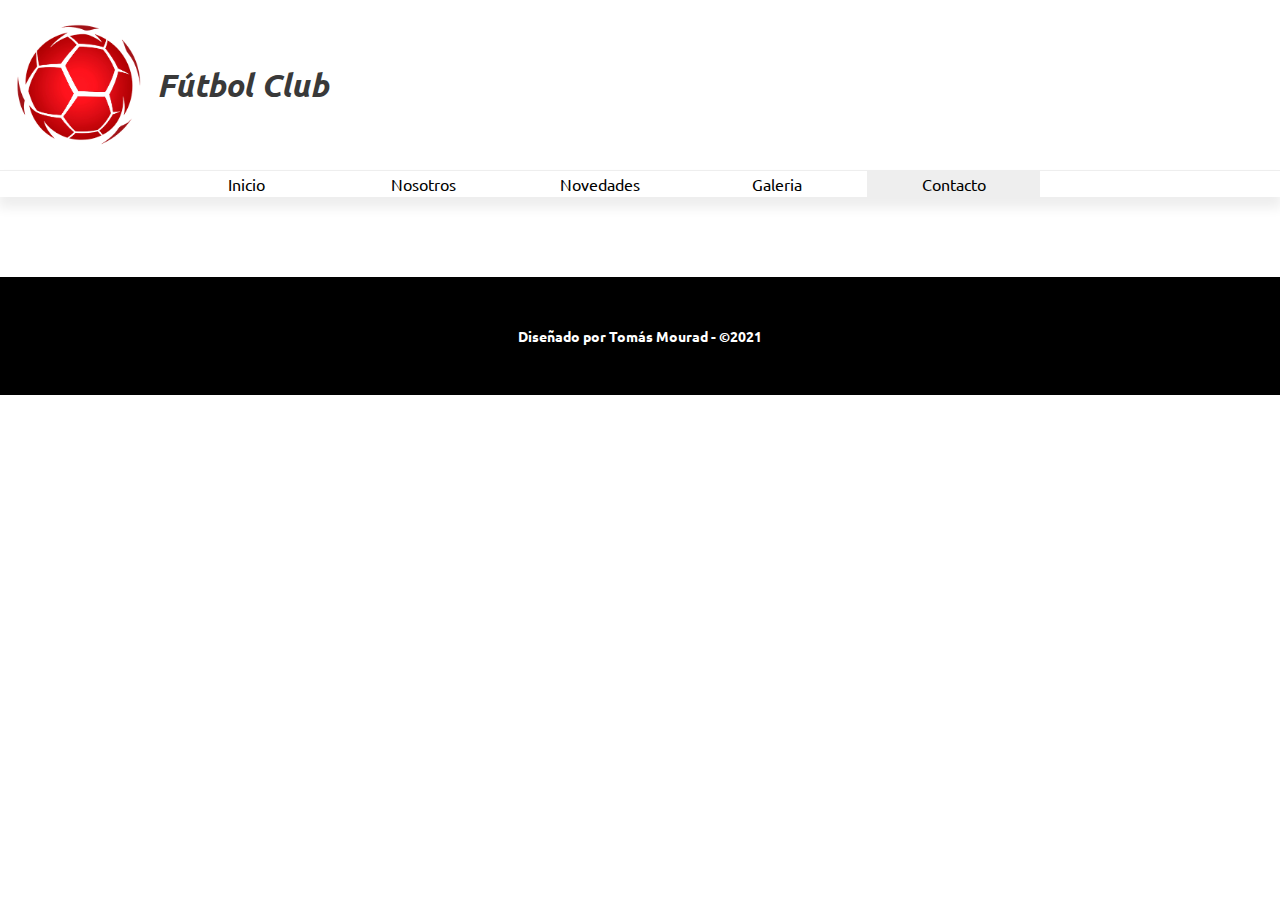
==== contacto.html @ 512a6094 "Armado 2 secciones" ====
<!DOCTYPE html>
<html lang="en">

<head>
    <meta charset="UTF-8">
    <meta http-equiv="X-UA-Compatible" content="IE=edge">
    <meta name="viewport" content="width=device-width, initial-scale=1.0">
    <title>Fútbol Club</title>
    <link href="https://cdn.jsdelivr.net/npm/bootstrap@5.0.1/dist/css/bootstrap.min.css" rel="stylesheet" integrity="sha384-+0n0xVW2eSR5OomGNYDnhzAbDsOXxcvSN1TPprVMTNDbiYZCxYbOOl7+AMvyTG2x" crossorigin="anonymous">
    <link rel="preconnect" href="https://fonts.gstatic.com">
    <link href="https://fonts.googleapis.com/css2?family=Ubuntu:wght@300;400;700&display=swap" rel="stylesheet">
    <link rel="stylesheet" href="css/normalize.css">
    <link rel="stylesheet" href="css/estilos.css">
</head>

<body>

    <!-- Header -->
    <header>

        <img src="img/logo.png" width="125" alt="logo">
        <h1>Fútbol Club</h1>

    </header>

    <!-- Nav -->
    <nav>
        <div class="holder">
            <ul>
                <li><a href="index.html">Inicio</a></li>
                <li><a href="nosotros.html">Nosotros</a></li>
                <li><a href="novedades.html">Novedades</a></li>
                <li><a href="galeria.html">Galeria</a></li>
                <li><a class="activo" href="contacto.html">Contacto</a></li>
            </ul>
        </div>
    </nav>

    <!-- Main -->
    <main class="holder2">
    </main>

    <!-- Footer -->
    <footer>
        <h6 class="texto-footer">
            Diseñado por Tomás Mourad - &copy;2021
        </h6>
    </footer>

    <script src="https://cdn.jsdelivr.net/npm/bootstrap@5.0.1/dist/js/bootstrap.bundle.min.js" integrity="sha384-gtEjrD/SeCtmISkJkNUaaKMoLD0//ElJ19smozuHV6z3Iehds+3Ulb9Bn9Plx0x4" crossorigin="anonymous"></script>
</body>

</html>
---- css/estilos.css ----
body{
    font-family: 'Ubuntu', sans-serif;
    font-size: 16px;
    line-height: 20px;
}

header{
    display: flex;
    align-items: center;
    padding: 1.5em 1em;
    border-bottom: 1px solid #eee;
}

header h1{
    display: inline-block;
    margin-left: 0.5em;
    font-style: italic;
    color: #393939;
}

nav{
    margin-bottom: 1em;
    box-shadow: 0px 9px 12px 2px #eee;
}

nav ul{
    list-style: none;
    margin: 0;
    padding: 0;
}

nav ul li{
    display: inline-block;
    width: 18%;
}

nav ul li a{
    color: black;
    text-decoration: none;
    text-align: center;
    display: block;
    padding: 0.2em 0.4em;
}

nav ul li a:hover{
    background-color: #eee;
}

.holder{
    max-width: 960px;
    margin: 0 auto;
}

.holder2{
    max-width: 1280px;
    margin: 0 auto;
}

.activo{
    background: #eee;
}

footer{
    background: black;
    color: white;
    clear: both;
    display: flex;
    padding: 1em 0;
    align-items: center;
    justify-content: center;
    margin-top: 5em;
}

.texto-footer{
    padding: 0;
}

.texto-footer{
    font-size: 14px;
}

.home{
    display: flex;
    align-items: center;
    margin: 3em 0;
    overflow: hidden;
}

.homeimg{
    width: 40%;
    float: left;
    border-radius: 10px;
    border: 3px solid #eee;
}

.bienvenidos{
    width: 60%;
    float: right;
    padding: 1em;
}

.bienvenidos h2{
    font-size: 2em;
    font-weight: 700;
    margin-bottom: 15px;
}

.bienvenidos p{
    text-align: justify;
}

.homeimg, .bienvenidos{
    box-sizing: border-box;
}

.home-sep{
    background-image:linear-gradient(to right, hsla(0, 0%, 0%, 0.5), hsla(120, 82%, 33%, 0.5)), url(../img/index/home-sep.jpg);
    height: 200px;
    display: flex;
    align-items: center;
    justify-content: center;
    margin: 7em 0;
    box-shadow: 0 0 1em black;
    overflow: hidden;
    background-attachment: fixed;
    background-repeat:no-repeat;
    background-size: cover;
    background-position: center;
}

.home-sep h3{
    color: #fff;
    font-size: 40px;
    font-weight: 600;
    text-shadow: 0 0 1em #fff;
}

.noticias-r{
    display: flex;
    align-items: center;
    justify-content: center;
    font-weight: 600;
}

.noti-r .col{
    transition: all 0.3s ease-in-out;
}

.noti-r .col:hover{
    transform: scale(1.1);
}

/* Seccion Nosotros */

main h2{
    font-size: 2em;
    font-weight: 700;
    margin: 1em 0 0.5em;
}

.parrafos .parrafo1,
.parrafos .parrafo2{
    box-sizing: border-box;
    display:block;
    overflow: hidden;
    margin-bottom: 3em;
    align-items: center;
}

.parrafos .parrafo1 p{
    width: 75%;
    float: left;
    padding: 3em 1.5em 0 0;
    text-align: justify;
}

.parrafos .parrafo1 img{
    width: 25%;
    float: right;
    border-radius: 5px;
    border: 5px solid #eee;
}

.parrafos .parrafo2 p{
    width: 75%;
    float: right;
    padding: 3em 0 0 1.5em;
    text-align: justify;
}

.parrafos .parrafo2 img{
    width: 25%;
    float: left;
    border-radius: 5px;
    border: 5px solid #eee;
}

.parrafos .parrafo3{
    text-align: justify;
}
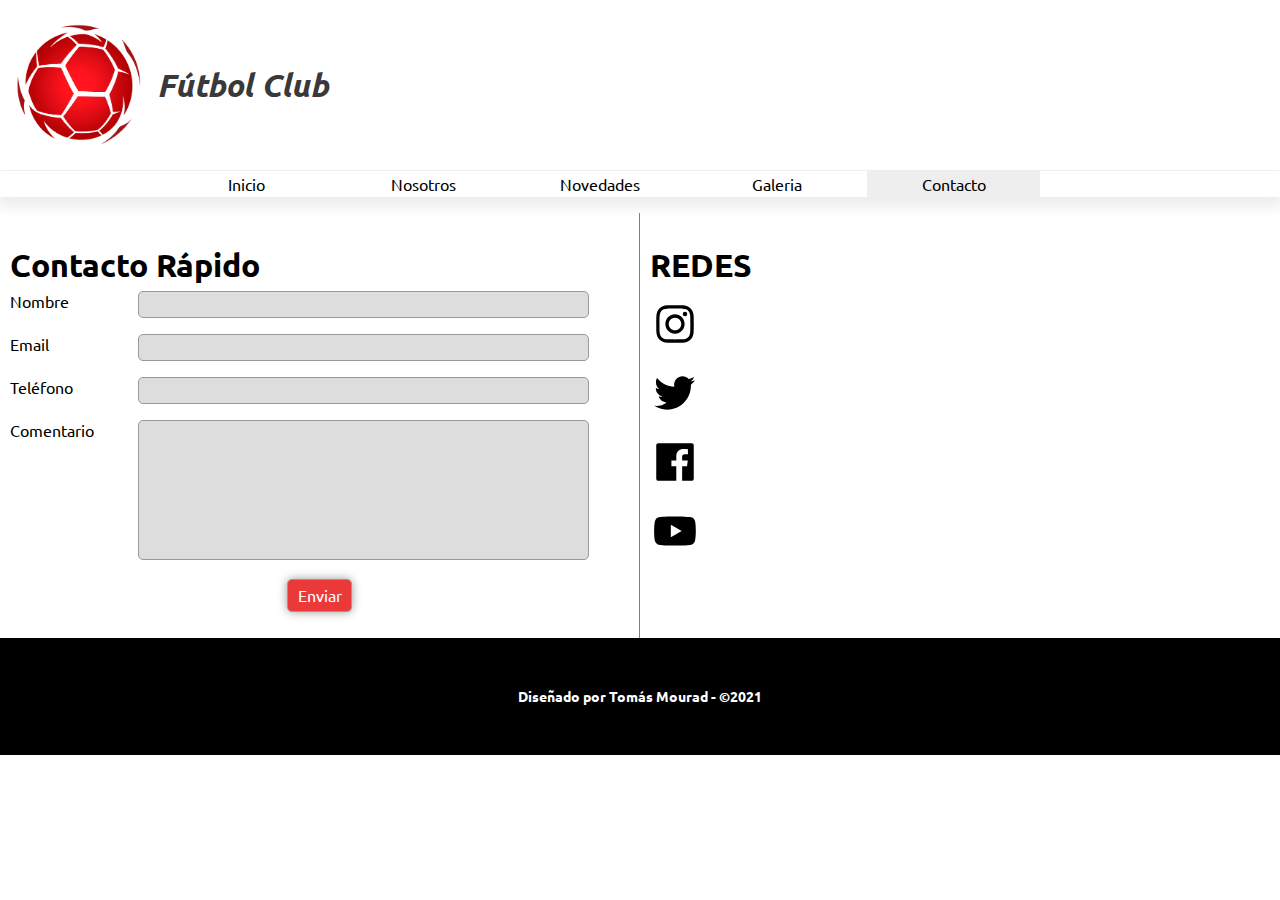
==== commit c17f0858: "Secciones Terminadas" ====
--- a/contacto.html
+++ b/contacto.html
@@ -38,6 +38,39 @@
 
     <!-- Main -->
     <main class="holder2">
+        <div class="columna left">
+            <h2>Contacto Rápido</h2>
+            <form action="" method="" class="formulario">
+                <p>
+                    <label for="">Nombre</label>
+                    <input type="text">
+                </p>
+                <p>
+                    <label for="">Email</label>
+                    <input type="email">
+                </p>
+                <p>
+                    <label for="">Teléfono</label>
+                    <input type="text">
+                </p>
+                <p>
+                    <label for="comentario">Comentario</label>
+                    <textarea id="comentario"></textarea>
+                </p>
+                <p class="acciones"><input type="submit" value="Enviar"></p>
+            </form>
+        </div>
+        <div class="columna right">
+            <h2>REDES</h2>
+           <div class="redes">
+            <ul>
+                <li><a href="#"><img src="img/contacto/redes01.svg" alt="instagram"></a></li>
+                <li><a href="#"><img src="img/contacto/redes02.svg" alt="twitter"></a></li>
+                <li><a href="#"><img src="img/contacto/redes03.svg" alt="facebook"></a></li>
+                <li><a href="#"><img src="img/contacto/redes04.svg" alt="youtube"></a></li>
+            </ul>
+           </div>
+        </div>
     </main>
 
     <!-- Footer -->
--- a/css/estilos.css
+++ b/css/estilos.css
@@ -56,6 +56,14 @@
     margin: 0 auto;
 }
 
+.left{
+    float: left;
+}
+
+.right{
+    float: right;
+}
+
 .activo{
     background: #eee;
 }
@@ -78,6 +86,8 @@
 .texto-footer{
     font-size: 14px;
 }
+
+/* Seccion Home */
 
 .home{
     display: flex;
@@ -150,6 +160,8 @@
     transform: scale(1.1);
 }
 
+/* Fin Home */
+
 /* Seccion Nosotros */
 
 main h2{
@@ -197,4 +209,96 @@
 
 .parrafos .parrafo3{
     text-align: justify;
-}+}
+
+/* Fin Nosotros */
+
+/* Seccion Novedades */
+
+.novedades h3{
+    font-size: 30px;
+    font-weight: 500;
+    margin-top: 1em;
+}
+
+.novedades h4{
+    font-size: 20px;
+    margin-bottom: 1em;
+}
+
+/* Fin Novedades */
+
+
+/* Seccion Galeria */
+
+.texto-galeria{
+    font-size: 20px;
+    margin-bottom: 3em;
+}
+
+/* Fin Galeria */
+
+/* Seccion Contacto */
+
+.columna{
+    width: 50%;
+    box-sizing: border-box;
+    padding: 0.6em;
+}
+
+.columna.left{
+    border-right: 1px solid gray;
+}
+
+.columna.right ul li a img{
+    transition: 0.6s all ease-in-out;
+}
+
+ .columna.right ul{
+     list-style: none;
+     margin: 0;
+     padding: 0;
+ }
+
+.columna.right ul li a img{
+    width: 50px;
+    margin: 0.5em 0;
+}
+
+.columna.right ul li a img:hover{
+    transform: rotate(1turn);
+}
+
+.formulario label{
+    vertical-align: top;
+    width: 20%;
+    display: inline-block;
+}
+
+.formulario input,
+.formulario textarea{
+    background-color: #ddd;
+    border-radius: 5px;
+    border: 1px solid #999;
+    padding: 0.4em 0.6em;
+    font-size: 0.8em;
+    width: 70%;
+}
+
+.formulario input[type="submit"]{
+    background-color: #eb3939;
+    box-shadow: 0 0 10px rgba(0,0,0,0.4);
+    color: white;
+    font-size: 1em;
+    width: auto;
+    cursor: pointer;
+}
+
+.formulario textarea{
+    height: 10em;
+    resize: none;
+}
+
+.formulario .acciones{
+    text-align: center;
+}
